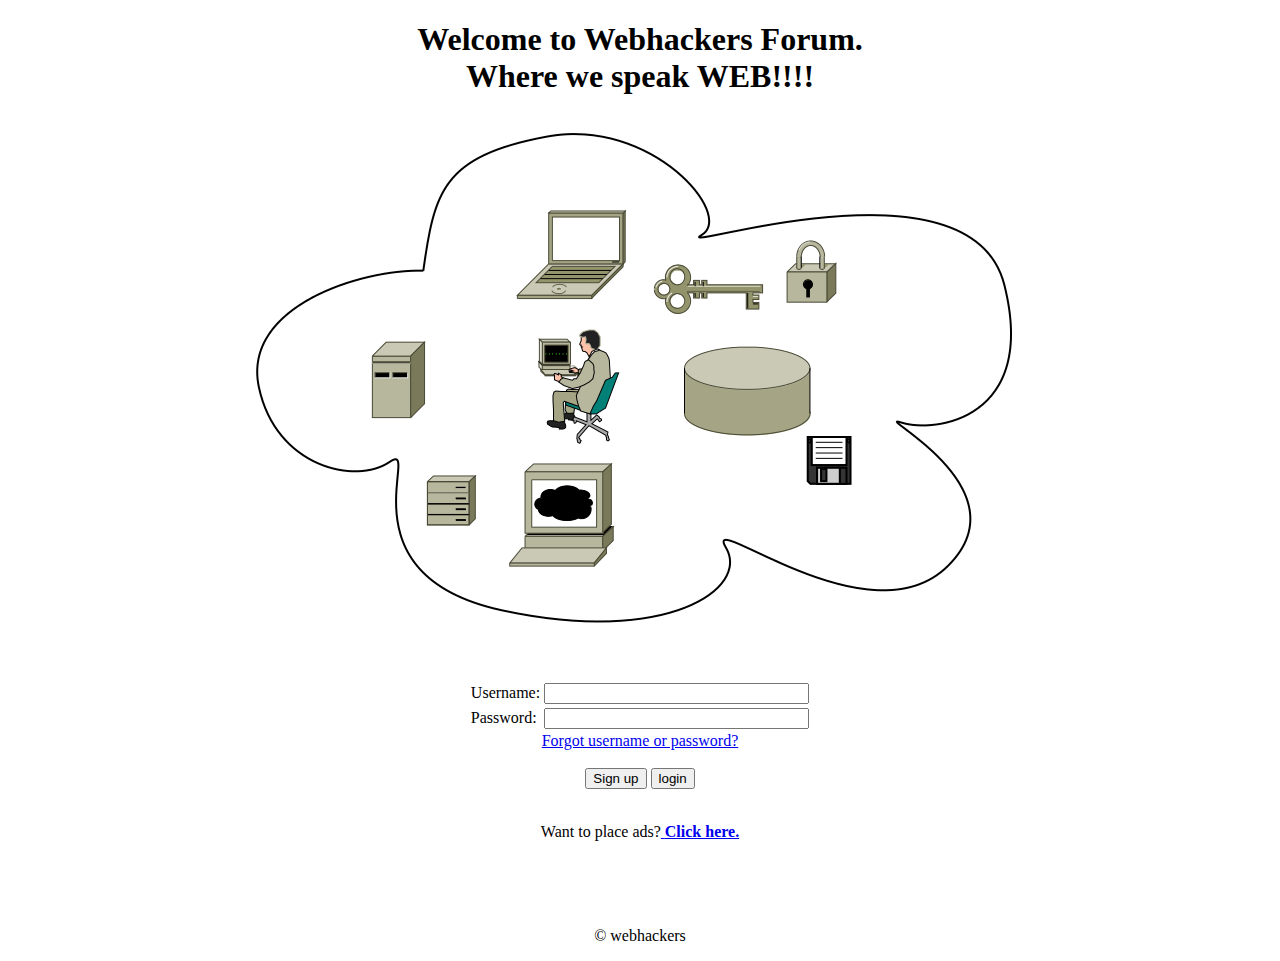
==== WebContent/index.html @ e6315549 "UI's complete" ====
<!DOCTYPE html PUBLIC "-//W3C//DTD HTML 4.01 Transitional//EN" "http://www.w3.org/TR/html4/loose.dtd">
<html>
<head>
<meta http-equiv="Content-Type" content="text/html; charset=ISO-8859-1">
<link rel="stylesheet" type="text/css" href="Styles/styles.css">
<title>login</title>
</head>
<body>
	<div id="container" >
		<h1 class=login_greetings >Welcome to Webhackers Forum.<br> Where we speak WEB!!!!</h1>
		<p class=login_img> <img src="images/banner.png" alt="banner"> </p>
	 	<br>
		<FORM class=login_form METHOD=POST ACTION="login.jsp">
		<table align="center">
		<tr>
		<td>Username:</td>		
		<td><INPUT TYPE=TEXT NAME=username SIZE=30><BR></td>
		</tr>
		<tr>
		<td>Password:</td>
		<td><INPUT TYPE=TEXT NAME=password SIZE=30><BR></td>
		</tr>
		</table>
		<a href="Registration/reset.html">Forgot username or password?</a>
		<br><br>
		<a href="Registration/user.html"><button type="button">Sign up</button></a> <INPUT value="login" TYPE=SUBMIT>
		</FORM>
		<br>
		<p> Want to place ads?<a href="Registration/customer.html"> <b>Click here.</b></a></p>
		<br> <br> <br>
		<p> &#169; webhackers</p>
	</div>

</body>
</html>
---- WebContent/Styles/styles.css ----
@CHARSET "UTF-8";

/* login page */

#container {
	text-align:center;
}

table {
	text-align:left;
}
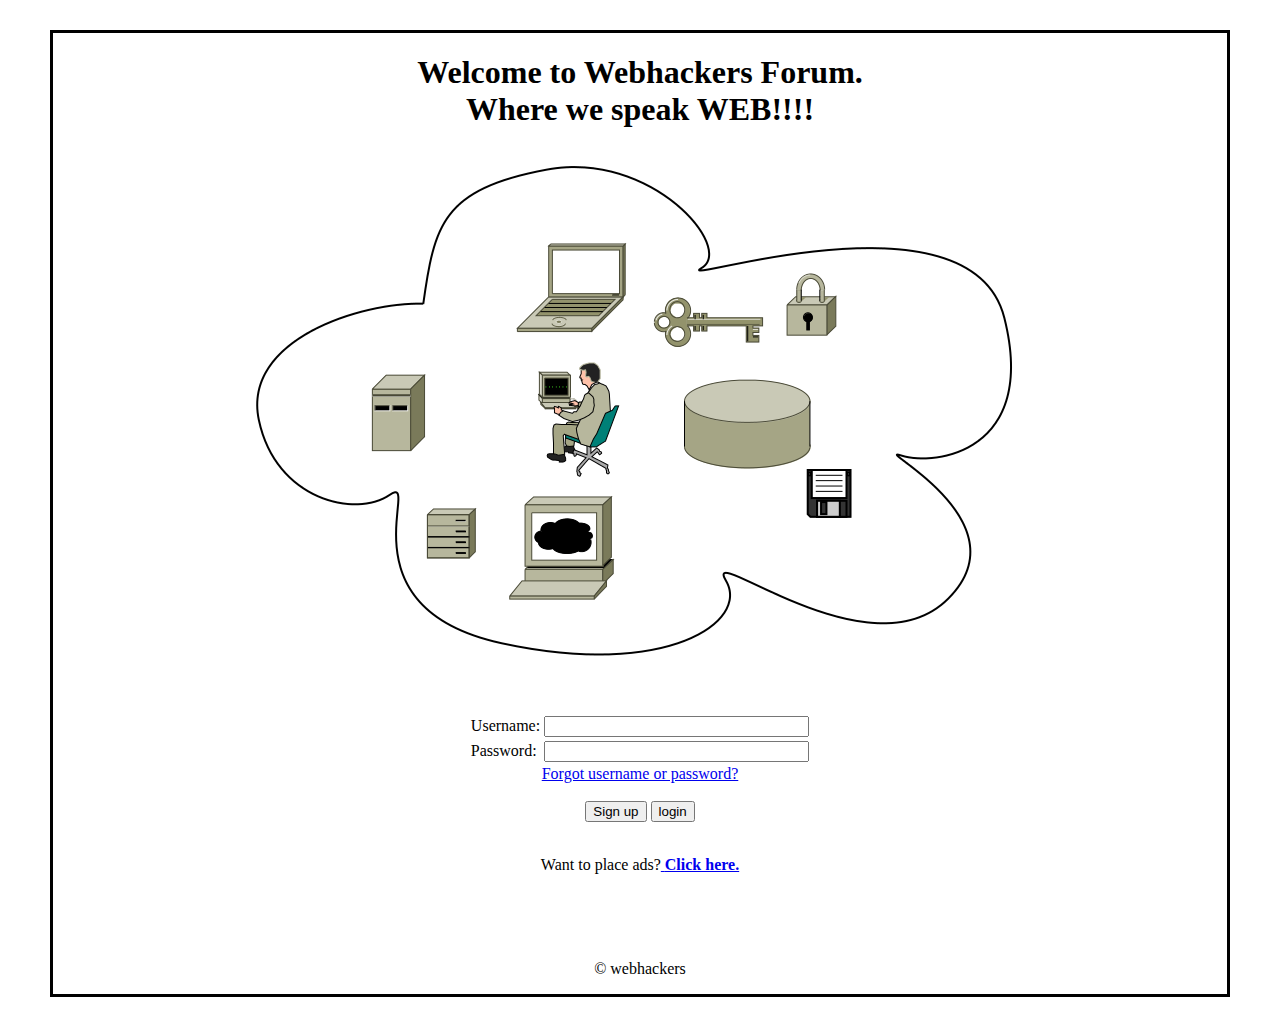
==== commit d701e11d: "admin, user, moderator, and customer menus" ====
--- a/WebContent/index.html
+++ b/WebContent/index.html
@@ -4,22 +4,23 @@
 <head>
 <meta http-equiv="Content-Type" content="text/html; charset=ISO-8859-1">
 <link rel="stylesheet" type="text/css" href="Styles/styles.css">
+<script type="text/javascript" src="Scripts/script.js"></script>
 <title>login</title>
 </head>
 <body>
 	<div id="container" >
-		<h1 class=login_greetings >Welcome to Webhackers Forum.<br> Where we speak WEB!!!!</h1>
+		<h1 class="login_greetings" >Welcome to Webhackers Forum.<br> Where we speak WEB!!!!</h1>
 		<p class=login_img> <img src="images/banner.png" alt="banner"> </p>
 	 	<br>
-		<FORM class=login_form METHOD=POST ACTION="login.jsp">
+		<FORM class="login_form" METHOD="POST" ACTION="login.jsp">
 		<table align="center">
 		<tr>
 		<td>Username:</td>		
-		<td><INPUT TYPE=TEXT NAME=username SIZE=30><BR></td>
+		<td><INPUT TYPE="TEXT" NAME="username" SIZE=30><BR></td>
 		</tr>
 		<tr>
 		<td>Password:</td>
-		<td><INPUT TYPE=TEXT NAME=password SIZE=30><BR></td>
+		<td><INPUT TYPE="password" NAME="password" SIZE=30><BR></td>
 		</tr>
 		</table>
 		<a href="Registration/reset.html">Forgot username or password?</a>
--- a/WebContent/Styles/styles.css
+++ b/WebContent/Styles/styles.css
@@ -1,12 +1,114 @@
 @CHARSET "UTF-8";
 
-/* login page */
-
+/* login and registration styles */
 #container {
 	text-align:center;
 }
 
+body{
+	margin-top:30px;
+	margin-bottom:30px;
+	margin-right:50px;
+	margin-left:50px;
+	border-style:solid;
+}
 table {
 	text-align:left;
 }
 
+/* General styles */
+#header {
+	width: 100%;
+	height: 100px;
+	border-style:solid;
+	/*outline-style:solid;*/
+}
+
+.head_img {
+	position:relative;
+	margin-top:10px;
+	margin-left:5px;
+	float:left;
+}
+
+.search_form {
+	position:relative;
+	margin-top:20px;
+	float:right;
+}
+
+.logout {
+	position:relative;
+	margin-top:5px;
+	margin-left:93%;
+	align:right;
+	
+}
+
+#footer {
+	clear: both;
+	position:fixed;
+    bottom:0;
+	width: 90%;
+	height: 50px;
+	margin-right:50px;
+	text-align:center;
+}
+
+/* User styles */
+#userContent {
+	
+	/*border-style:solid;*/
+	float:left;
+	width: 74%;
+	height: 600px;
+}
+
+#userAdvert {
+
+	/*border-right:solid;*/
+	float:right;
+	width: 24%;
+	height: 600px;
+	
+}
+
+#userMenu{
+	width: 100%;
+	margin:0;
+}
+
+#userMenu ul{
+	
+	width:100%;
+	padding:0;
+	margin:0;
+	list-style-type:none;
+}
+
+
+#userMenu ul a {
+	float:left;
+	width: 100%;
+	text-decoration:none;
+	color:white;
+	background-color:blue;
+	padding:0.2em 0.6em;
+	border-right:1px solid white;
+}
+
+#userMenu ul a:hover {
+	background-color:#ff3300;
+}
+	
+#userMenu ul li {
+	text-align: center; 
+	float:left;
+	width:14%;
+	display:inline;
+}
+
+#userMenu ul li a:active{
+	background-color:#ff3300;
+}
+
